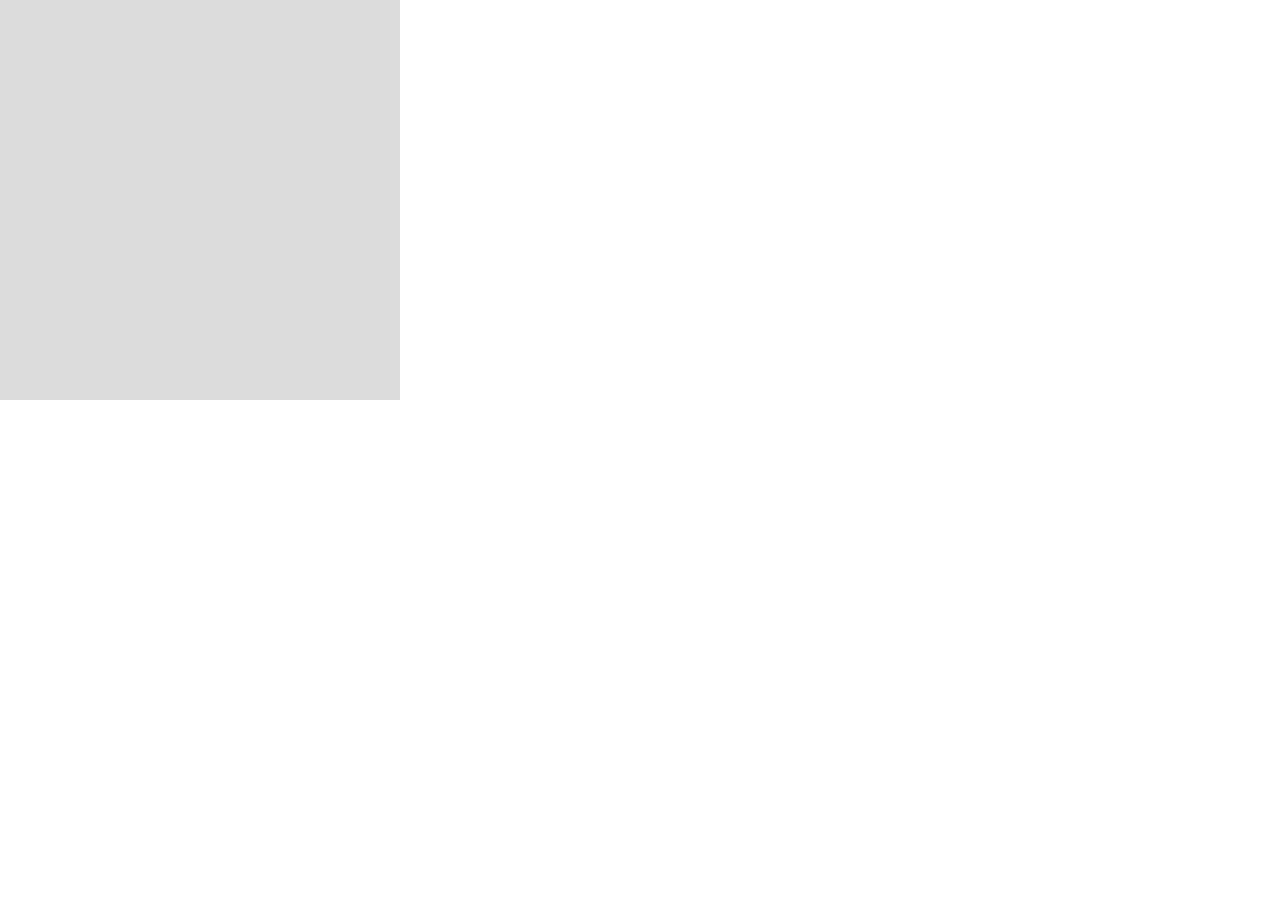
==== index.html @ 5b37fdfc "Generated Setup" ====
<!DOCTYPE html>
<html lang="en">
  <head>
    <meta charset="utf-8" />
    <meta name="viewport" content="width=device-width, initial-scale=1.0">

    <title>Sketch</title>

    <link rel="stylesheet" type="text/css" href="style.css">

    <script src="libraries/p5.min.js"></script>
    <script src="libraries/p5.sound.min.js"></script>
  </head>

  <body>
    <script src="sketch.js"></script>
  </body>
</html>
---- style.css ----
html, body {
  margin: 0;
  padding: 0;
}

canvas {
  display: block;
}
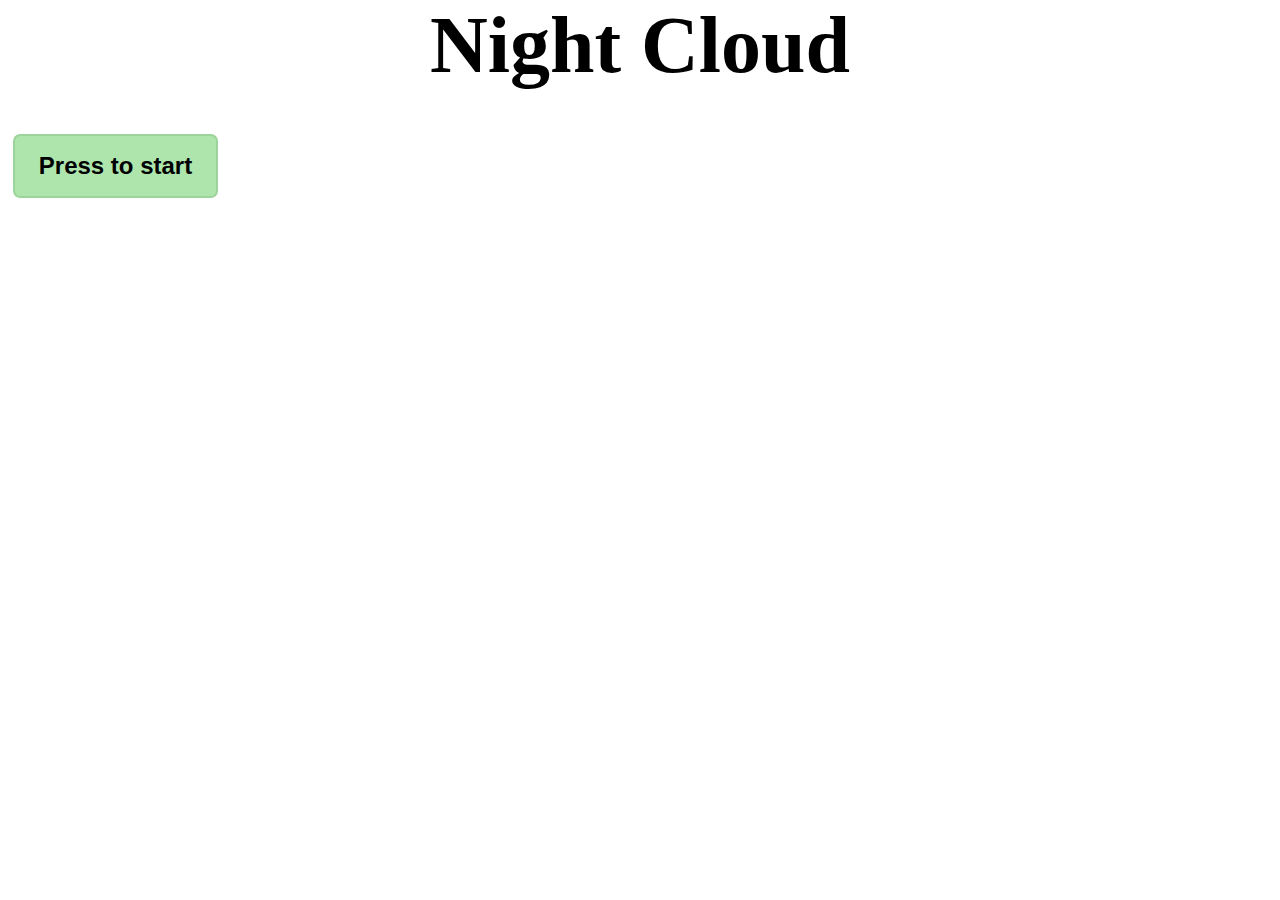
==== commit 145d6ec2: "Added start site + main site" ====
--- a/index.html
+++ b/index.html
@@ -3,16 +3,16 @@
   <head>
     <meta charset="utf-8" />
     <meta name="viewport" content="width=device-width, initial-scale=1.0">
+    <link rel="stylesheet" type="text/css" href="./src/style.css">
 
     <title>Sketch</title>
-
-    <link rel="stylesheet" type="text/css" href="style.css">
-
-    <script src="libraries/p5.min.js"></script>
-    <script src="libraries/p5.sound.min.js"></script>
   </head>
 
   <body>
-    <script src="sketch.js"></script>
+    <header>
+      <h1 class="title">Night Cloud</h1>
+    </header>
+
+    <button class="btn start-btn" type="button" onclick="location.href = './main.html'">Press to start</button>
   </body>
 </html>
--- a/src/style.css
+++ b/src/style.css
@@ -0,0 +1,71 @@
+:root {
+  --main-color: #ade5ad;
+  --main-dark-color: #9cd49c;
+}
+
+html, body {
+  margin: 0;
+  padding: 0;
+}
+
+header {
+  padding-bottom: 30px;
+}
+
+.title {
+  text-align: center;
+  margin: 0;
+  font-size: 5em;
+}
+
+.container {
+  max-width: 900px;
+  margin: 0 auto;
+  padding: 0 1.5em;
+}
+
+.btn {
+  text-align: center;
+  vertical-align: middle;
+  padding: .67em 1em;
+  cursor: pointer;
+  margin: 1% 1%;
+  border: 2px solid var(--main-dark-color);
+  background-color: var(--main-color);
+  font-size: 1.5em;
+  font-weight: bold;
+  border-radius: 0.3em;
+  transition-duration: 0.4s;
+}
+
+.btn:hover {
+  background-color: var(--main-dark-color);
+  transition: 0.2s;
+}
+
+img {
+  border-radius: 3em;
+}
+
+.column {
+  display: block;
+  align-items: center;
+  margin-right: 1.5em;
+  padding-bottom: 10px;
+  margin-top: 10px;
+  text-align: center;
+  font-size: 1.2em;
+  font-weight: bold;
+}
+
+.row {
+  display: flex;
+}
+
+.column1 {
+  width: 50%;
+}
+
+.column2 {
+  width: 50%;
+}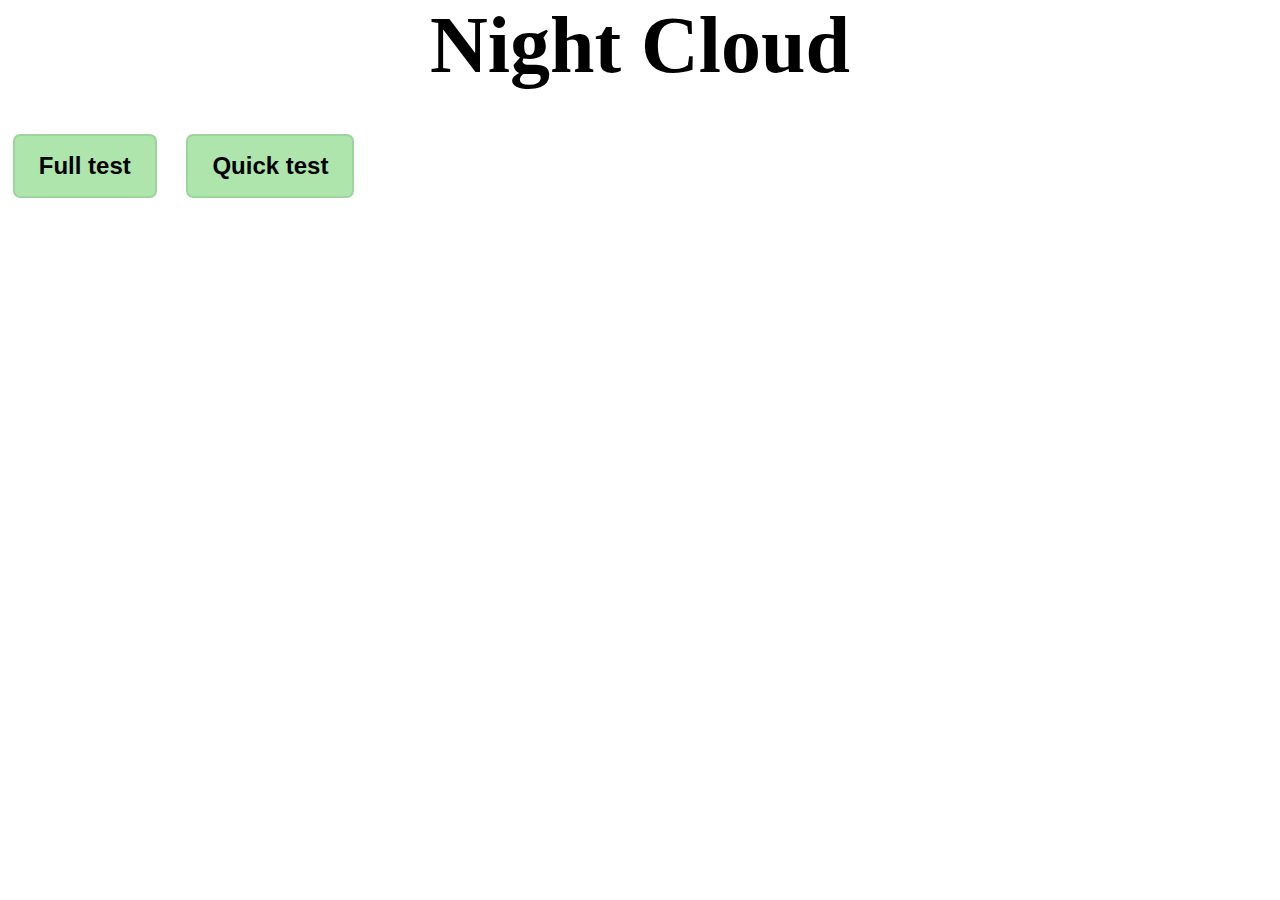
==== commit 0cc645ec: "Added a new page" ====
--- a/index.html
+++ b/index.html
@@ -5,7 +5,7 @@
     <meta name="viewport" content="width=device-width, initial-scale=1.0">
     <link rel="stylesheet" type="text/css" href="./src/style.css">
 
-    <title>Sketch</title>
+    <title>Night Cloud</title>
   </head>
 
   <body>
@@ -13,6 +13,7 @@
       <h1 class="title">Night Cloud</h1>
     </header>
 
-    <button class="btn start-btn" type="button" onclick="location.href = './main.html'">Press to start</button>
+    <button class="btn start-btn" type="button" onclick="location.href = './main.html'">Full test</button>
+    <button class="btn start-btn" type="button" onclick="location.href = './quick.html'">Quick test</button>
   </body>
 </html>
